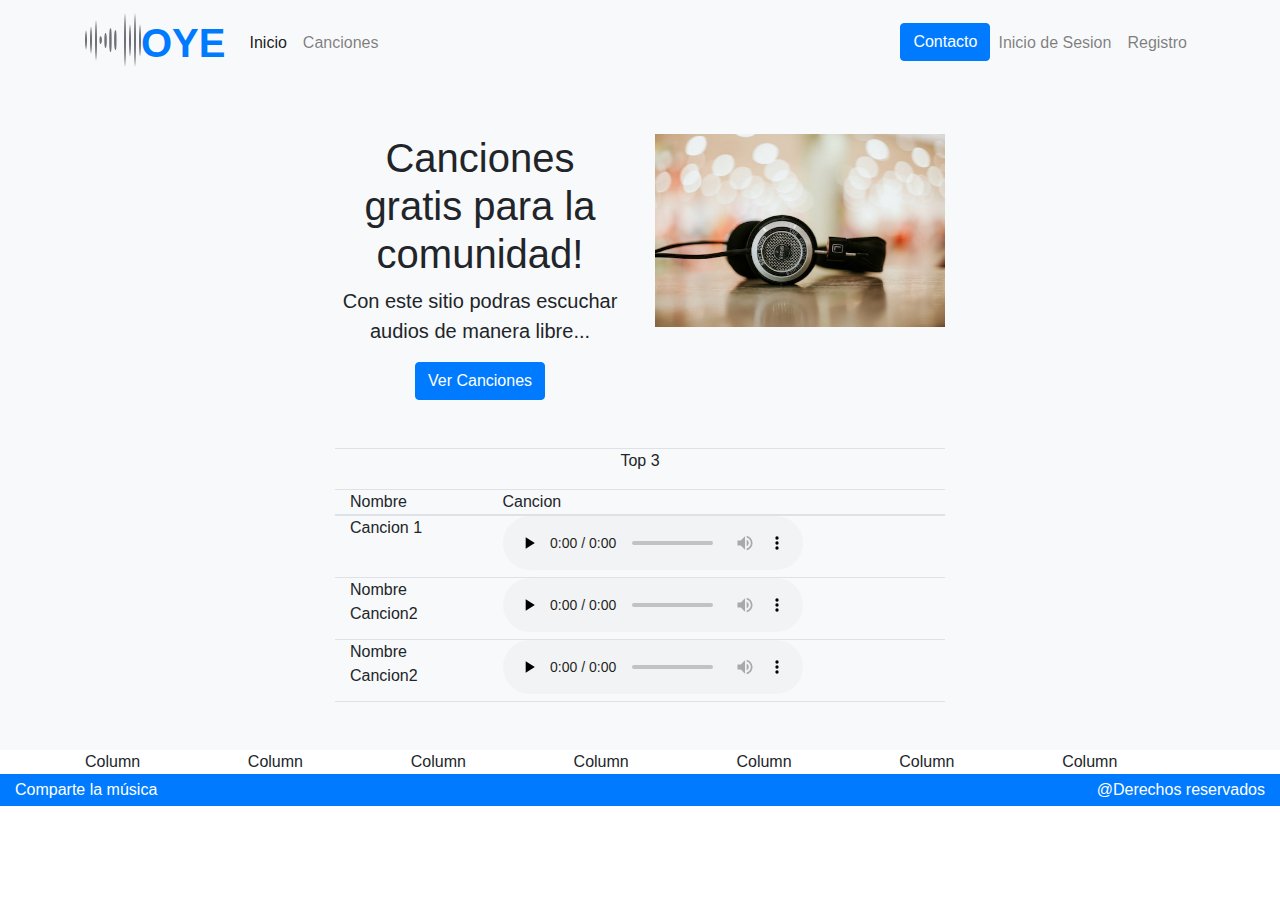
==== proyecto_frontend_inicio/index.html @ cd2b5941 "proyecto inicializado" ====
<!DOCTYPE html>
<html lang="en">
  <head>
    <!-- Required meta tags -->
    <meta charset="utf-8" />
    <meta
      name="viewport"
      content="width=device-width, initial-scale=1, shrink-to-fit=no"
    />

    <!-- Bootstrap CSS -->
    <link
      rel="stylesheet"
      href="https://stackpath.bootstrapcdn.com/bootstrap/4.3.1/css/bootstrap.min.css"
      integrity="sha384-ggOyR0iXCbMQv3Xipma34MD+dH/1fQ784/j6cY/iJTQUOhcWr7x9JvoRxT2MZw1T"
      crossorigin="anonymous"
    />
    <link rel="stylesheet" href="css/estilos.css">

    <title>Oye!</title>
  </head>
  <body>
    <nav class="navbar navbar-expand-lg navbar-light bg-light">
      <div class="container">
        
        <a class="navbar-brand text-primary font-weight-bold align-middle" style="font-size: 2.5rem;" href="index.html">
          <img src="imagenes/logo.png" alt="" class="rounded float-left">
          <span class="">OYE
            
          </span>
        </a>
        <button
          class="navbar-toggler"
          type="button"
          data-toggle="collapse"
          data-target="#barra"
          aria-controls="barra"
          aria-expanded="false"
          aria-label="Toggle navigation"
        >
          <span class="navbar-toggler-icon"></span>
        </button>

        <div class="collapse navbar-collapse" id="barra">
          <ul class="navbar-nav mr-auto">
            <li class="nav-item active">
              <a class="nav-link" href="index.html">Inicio</a>
            </li>
            <li class="nav-item">
              <a class="nav-link" href="canciones.html">Canciones</a>
            </li>
          </ul>
          <ul class="navbar-nav">
            <li class="nav-item">
              <button type="button" class="btn btn-primary" data-toggle="modal" data-target="#ventanaContacto">Contacto</button>
              <div class="col-12 col-md-9  modal" tabindex="-1" role="dialog" id="ventanaContacto">
                <div class="modal-dialog" role="document">
                  <div class="modal-content">
        
                    <div class="modal-header">
                      <h5 class="modal-title">Contacto</h5>
                      <button type="button" class="close" data-dismiss="modal">
                        <span aria-hidden="true">&times;</span>
                      </button>
                    </div>
        
                    <div class="modal-body">
                      <a >info@oye.com</a>
                      <br>
                      <a href="tel:+1 123 123123123">+1 123 123123123</a> 
                    </div>
                    <div class="modal-footer">
                      <button type="button" class="btn btn-primary" data-dismiss="modal">Cerrar</button>
                    </div>
        
                  </div>
                </div>
              </div>

            </li>
            <li class="nav-item">
              <a class="nav-link" href="login.html">Inicio de Sesion</a>
            </li>
            <li class="nav-item">
              <a class="nav-link" href="registro.html">Registro</a>
            </li>
          </ul>
        </div>
      </div>
    </nav>
    <main>
      <div class="py-5 text-center bg-light">
        <div class="col-md-6 mx-auto">
          <div class="row bg-secundary">
            <div class="col-12 col-md bg-light">
              <h1 class="display-1 " style="font-size: 2.5rem;">Canciones gratis para la comunidad!</h1>
              <p class="lead">
                Con este sitio podras escuchar audios de manera libre...
              </p>
              <button class="btn btn-primary">Ver Canciones</button>
            </div>
            <div class="col-12 col-md bg-light">
              <div id="carrusel" class="carousel slide" data-ride="carousel">
                <!-- Indicadores -->

                <!-- Laminas -->
                <div class="carousel-inner">
                    <div class="carousel-item active">
                        <img src="imagenes/portada.jpeg" class="d-block w-100"/>
                    </div>
                    <div class="carousel-item">
                        <img src="imagenes/portada.jpeg" class="d-block w-100"/>
                    </div>
                    <div class="carousel-item">
                        <img src="imagenes/portada.jpeg" class="d-block w-100"/>
                    </div>
                </div>
            </div>

            </div>
          </div>
          <div class="container mt-5">
            <div class="row ">
              <div class="col-12 border-top border-bottom justify-content-center">
                <p>Top 3</p>
              </div>
            </div>
            <div class="row border-bottom text-left">
              <div class="col d-none col-md-3 d-md-block">
                Nombre
              </div>
              <div class="col-12 col-md-9 ">
                Cancion
              </div>
            </div>
            <div class="row border-top border-bottom text-left">
              <div class="col d-none col-md-3 d-md-block">
                Cancion 1
              </div>
              <div class="col-12 col-md-9">
                <audio src="canciones/uno.mp3" controls preload="none"></audio>
              </div>
            </div>
            <div class="row border-bottom text-left">
              <div class="col d-none col-md-3 d-md-block">
                Nombre Cancion2
              </div>
              <div class="col-12 col-md-9 ">
                <audio src="canciones/dos.mp3" controls preload="none"></audio> 
              </div>
            </div>
            <div class="row border-bottom text-left">
              <div class="col d-none col-md-3 d-md-block">
                Nombre Cancion2
              </div>
              <div class="col-12 col-md-9">
                <audio id="playm"src="canciones/tres.mp3" controls preload="none"></audio>
              </div>
            </div>
          </div>
        </div>
      </div>
      <div class="container">
        <div class="row row-col-md-3">
          <div class="col">Column</div>
          <div class="col">Column</div>
          <div class="col">Column</div>
          <div class="col">Column</div>
          <div class="col">Column</div>
          <div class="col">Column</div>
          <div class="col">Column</div>
          
        </div>
      </div>

    </main>

    <footer class="container-fluid py-1 bg-primary text-white">
      <div class="row">
        <div class="col text-left">
          Comparte la música
        </div>
        <div class="col text-right">
          @Derechos reservados
        </div>
      </div>
    </footer>

    <!-- Optional JavaScript -->
    <script src="https://cdn.jsdelivr.net/npm/bootstrap@5.0.0-beta2/dist/js/bootstrap.bundle.min.js" integrity="sha384-b5kHyXgcpbZJO/tY9Ul7kGkf1S0CWuKcCD38l8YkeH8z8QjE0GmW1gYU5S9FOnJ0" crossorigin="anonymous"></script>
    <!-- jQuery first, then Popper.js, then Bootstrap JS -->
    <script
      src="https://code.jquery.com/jquery-3.3.1.slim.min.js"
      integrity="sha384-q8i/X+965DzO0rT7abK41JStQIAqVgRVzpbzo5smXKp4YfRvH+8abtTE1Pi6jizo"
      crossorigin="anonymous"
    ></script>
    <script
      src="https://cdnjs.cloudflare.com/ajax/libs/popper.js/1.14.7/umd/popper.min.js"
      integrity="sha384-UO2eT0CpHqdSJQ6hJty5KVphtPhzWj9WO1clHTMGa3JDZwrnQq4sF86dIHNDz0W1"
      crossorigin="anonymous"
    ></script>
    <script
      src="https://stackpath.bootstrapcdn.com/bootstrap/4.3.1/js/bootstrap.min.js"
      integrity="sha384-JjSmVgyd0p3pXB1rRibZUAYoIIy6OrQ6VrjIEaFf/nJGzIxFDsf4x0xIM+B07jRM"
      crossorigin="anonymous"
    ></script>
  </body>
</html>
---- proyecto_frontend_inicio/css/estilos.css ----
.controlBar {
    position: relative;
    display: flex;
    box-sizing: border-box;
    justify-content: center;
    align-items: center;
    overflow: hidden;
    height: 40px;
    padding: 0 9px;
    background-color: rgba(26, 26, 26, 0);
    color: #010102;
}
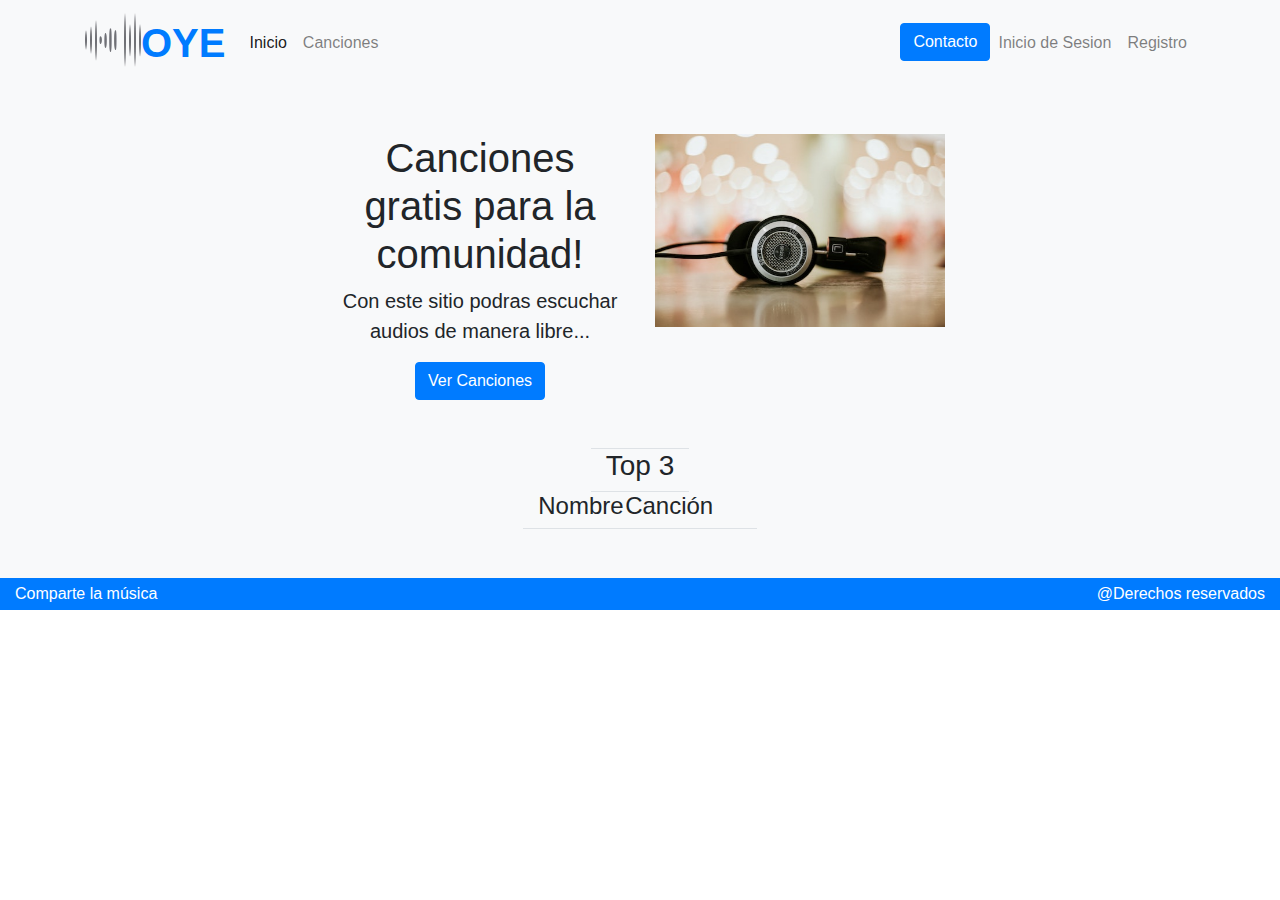
==== commit 01de4e6f: "Finalización proyecto" ====
--- a/proyecto_frontend_inicio/index.html
+++ b/proyecto_frontend_inicio/index.html
@@ -19,8 +19,8 @@
 
     <title>Oye!</title>
   </head>
-  <body>
-    <nav class="navbar navbar-expand-lg navbar-light bg-light">
+  <body onload= "return cargarCanciones('home')">
+    <nav class="navbar navbar-expand-md navbar-light bg-light">
       <div class="container">
         
         <a class="navbar-brand text-primary font-weight-bold align-middle" style="font-size: 2.5rem;" href="index.html">
@@ -78,12 +78,18 @@
               </div>
 
             </li>
-            <li class="nav-item">
-              <a class="nav-link" href="login.html">Inicio de Sesion</a>
-            </li>
-            <li class="nav-item">
-              <a class="nav-link" href="registro.html">Registro</a>
-            </li>
+            <div class="col-md-none">
+              <li class="nav-item">
+                <a class="nav-link" href="login.html">Inicio de Sesion</a>
+              </li>
+            </div>
+            <div class="col-md-none">
+              <li class="nav-item">
+                <a class="nav-link" href="registro.html">Registro</a>
+              </li>
+
+            </div>
+            
           </ul>
         </div>
       </div>
@@ -99,77 +105,45 @@
               </p>
               <button class="btn btn-primary">Ver Canciones</button>
             </div>
-            <div class="col-12 col-md bg-light">
+            <div class="col-12 col-md bg-light ">
               <div id="carrusel" class="carousel slide" data-ride="carousel">
                 <!-- Indicadores -->
 
                 <!-- Laminas -->
                 <div class="carousel-inner">
                     <div class="carousel-item active">
-                        <img src="imagenes/portada.jpeg" class="d-block w-100"/>
+                        <img src="imagenes/portada.jpeg" class="d-block w-100" />
                     </div>
                     <div class="carousel-item">
-                        <img src="imagenes/portada.jpeg" class="d-block w-100"/>
+                        <img src="imagenes/portada.jpeg" class="d-block w-100" id="img2"/>
                     </div>
                     <div class="carousel-item">
-                        <img src="imagenes/portada.jpeg" class="d-block w-100"/>
+                        <img src="imagenes/portada.jpeg" class="d-block w-100" id="img3"/>
                     </div>
                 </div>
             </div>
 
             </div>
           </div>
-          <div class="container mt-5">
+          <div class="container mt-5" >
             <div class="row ">
               <div class="col-12 border-top border-bottom justify-content-center">
-                <p>Top 3</p>
+                <h3>Top 3</h3>
               </div>
             </div>
-            <div class="row border-bottom text-left">
-              <div class="col d-none col-md-3 d-md-block">
-                Nombre
+            <div class="row border-bottom text-left" >
+              <div class="col d-none col-md-3 d-md-block text-left">
+                <h4>Nombre</h4>
               </div>
-              <div class="col-12 col-md-9 ">
-                Cancion
+              <div class="col-12 col-md-9 text-center">
+                <h4>Canción</h4>
               </div>
             </div>
-            <div class="row border-top border-bottom text-left">
-              <div class="col d-none col-md-3 d-md-block">
-                Cancion 1
-              </div>
-              <div class="col-12 col-md-9">
-                <audio src="canciones/uno.mp3" controls preload="none"></audio>
-              </div>
+            <div class="row border-bottom " id="canciones">
             </div>
-            <div class="row border-bottom text-left">
-              <div class="col d-none col-md-3 d-md-block">
-                Nombre Cancion2
-              </div>
-              <div class="col-12 col-md-9 ">
-                <audio src="canciones/dos.mp3" controls preload="none"></audio> 
-              </div>
-            </div>
-            <div class="row border-bottom text-left">
-              <div class="col d-none col-md-3 d-md-block">
-                Nombre Cancion2
-              </div>
-              <div class="col-12 col-md-9">
-                <audio id="playm"src="canciones/tres.mp3" controls preload="none"></audio>
-              </div>
-            </div>
+
+          
           </div>
-        </div>
-      </div>
-      <div class="container">
-        <div class="row row-col-md-3">
-          <div class="col">Column</div>
-          <div class="col">Column</div>
-          <div class="col">Column</div>
-          <div class="col">Column</div>
-          <div class="col">Column</div>
-          <div class="col">Column</div>
-          <div class="col">Column</div>
-          
         </div>
       </div>
 
@@ -204,5 +178,7 @@
       integrity="sha384-JjSmVgyd0p3pXB1rRibZUAYoIIy6OrQ6VrjIEaFf/nJGzIxFDsf4x0xIM+B07jRM"
       crossorigin="anonymous"
     ></script>
+    <script src="https://code.jquery.com/jquery-3.3.1.js" integrity="sha256-2Kok7MbOyxpgUVvAk/HJ2jigOSYS2auK4Pfzbm7uH60=" crossorigin="anonymous"></script>
+    <script src="./js/main.js"></script>
   </body>
 </html>
--- a/proyecto_frontend_inicio/css/estilos.css
+++ b/proyecto_frontend_inicio/css/estilos.css
@@ -9,4 +9,43 @@
     padding: 0 9px;
     background-color: rgba(26, 26, 26, 0);
     color: #010102;
+}
+
+
+.row {
+    justify-content: center;
+}
+
+.col-lg-4 {
+    padding: 5px 5px 5px 5px;
+ 
+}
+.col {
+
+    border-radius: 5%;
+}
+.cancion{
+    background-color: snow;
+}
+.container{
+    justify-items: center;
+}
+.col > div{
+    padding: 7px 0px 7px 0px;;
+}
+#topCancion{
+    padding-top: 15px;
+    padding-bottom: 15px;
+    font-family: 'Franklin Gothic Medium', 'Arial Narrow', Arial, sans-serif;
+    color: rgb(7, 189, 46);
+}
+#img2{
+    -webkit-filter: saturate(20%);
+    -webkit-filter: invert(180%);
+    transform: rotate(180deg);
+}
+#img3{
+    -webkit-filter: saturate(10%);
+    -webkit-filter: invert(90%);
+    transform: rotate(180deg);
 }